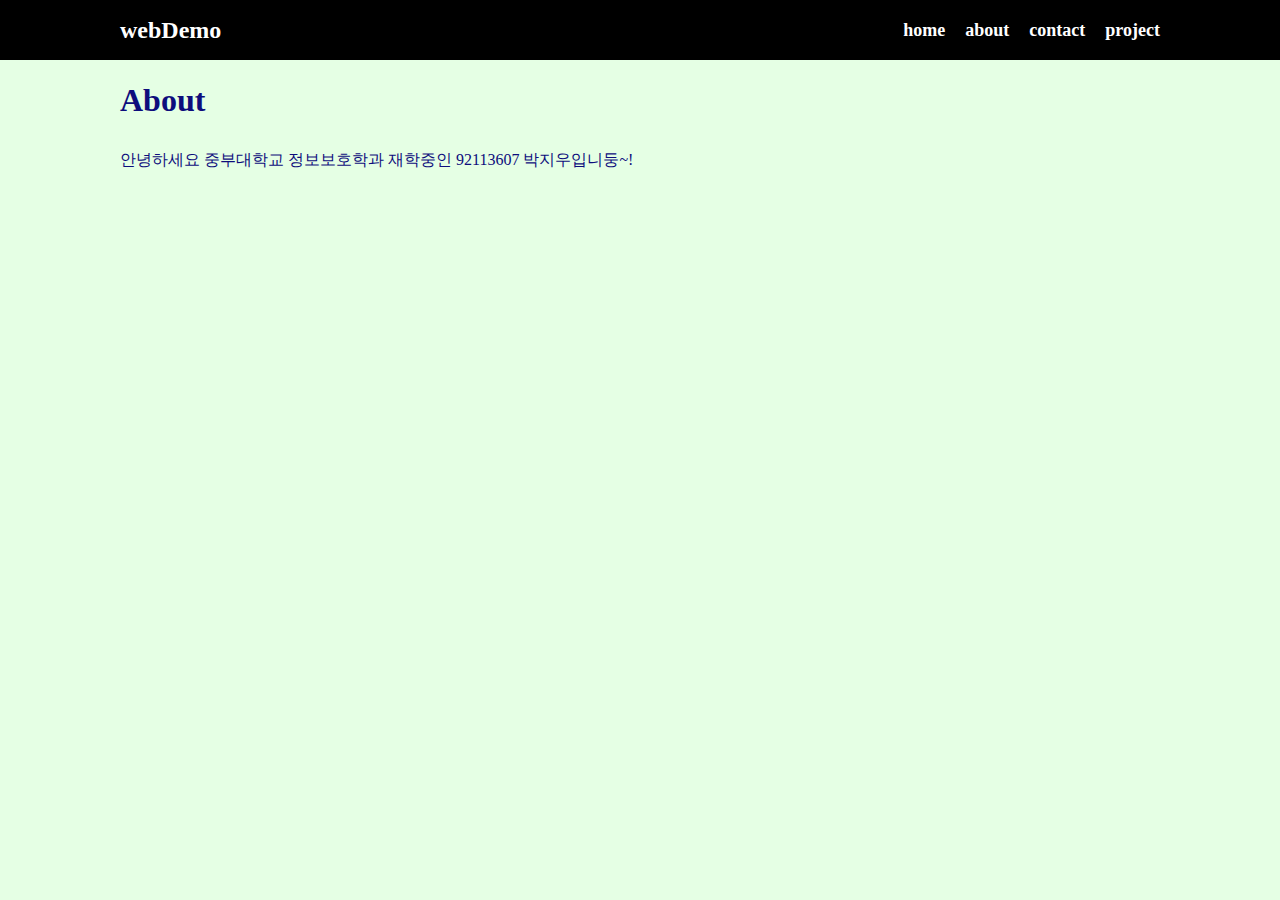
==== about.html @ e37d4884 "1st" ====
<!DOCTYPE html>
<html lang="en">

<head>
    <meta charset="UTF-8">
    <meta http-equiv="X-UA-Compatible" content="IE=edge">
    <meta name="viewport" content="width=device-width, initial-scale=1.0">
    <title>웹프로그래밍 소개</title>
    <link rel="stylesheet" href="style.css">
</head>

<body>
    <!-- 메뉴영역 -->
    <nav class="navbar">
        <div class="container">
            <div class="logo">webDemo</div>
            <ul class="nav">
                <li>
                    <a href="index.html">home</a>
                </li>
                <li>
                    <a href="about.html">about</a>
                </li>
                <li>
                    <a href="contact.html">contact</a>
                </li>
                <li>
                    <a href="project.html">project</a>
                </li>
            </ul>
        </div>
    </nav>

    <!-- 메인 영역 -->
    <section class="main">
        <div class="container">
            <h1>About</h1>

            <p>
                안녕하세요 중부대학교 정보보호학과 재학중인 92113607 박지우입니둥~!
            </p>


            <br>
            <div>
                <img id="fig" height="200px">
                <p id="desc"></p>
            </div>
        </div>
    </section>

    <script src="main.js"></script>
</body>

</html>
---- style.css ----
* {
  box-sizing: border-box;
  padding: 0;
  margin: 0;
}

body {
  font-size: 16px;
  line-height: 1.5;
  color: #333;
  background: rgb(229, 255, 228);
}

ul {
  list-style-type: none;
}

.container {
  max-width: 1100px;
  margin: 0 auto;
  padding: 0 30px;
}

.main {
  color: rgb(13, 13, 124);
  line-height: 2.5;
}

.navbar {
  background-color: black;
  color: #fff;
  height: 60px;
}

.navbar .container {
  display: flex;
  flex-direction: row;
  justify-content: space-between;
  align-items: center;
  height: 100%;
}

.navbar ul {
  display: flex;
  flex-direction: row;
}

.navbar ul li {
  margin-left: 20px;
}

.navbar .logo {
  font-size: x-large;
  font-weight: bold;
}

.navbar a {
  color: #fff;
  text-decoration: none;
  font-size: 18px;
  font-weight: bold;
}

.navbar a:hover {
  border-bottom: 2px #fff solid;
  color: #ddd;
}

button {
  padding: 5px 10px;
  margin: 5px 10px;
  font-size: large;
  font-weight: bold;
  background-color: lightgrey;
  /* border-radius: 10px;
    border-width: 0px; */
}

button:hover {
  color: rgb(31, 42, 255);
  background-color: rgb(96, 255, 101);
}
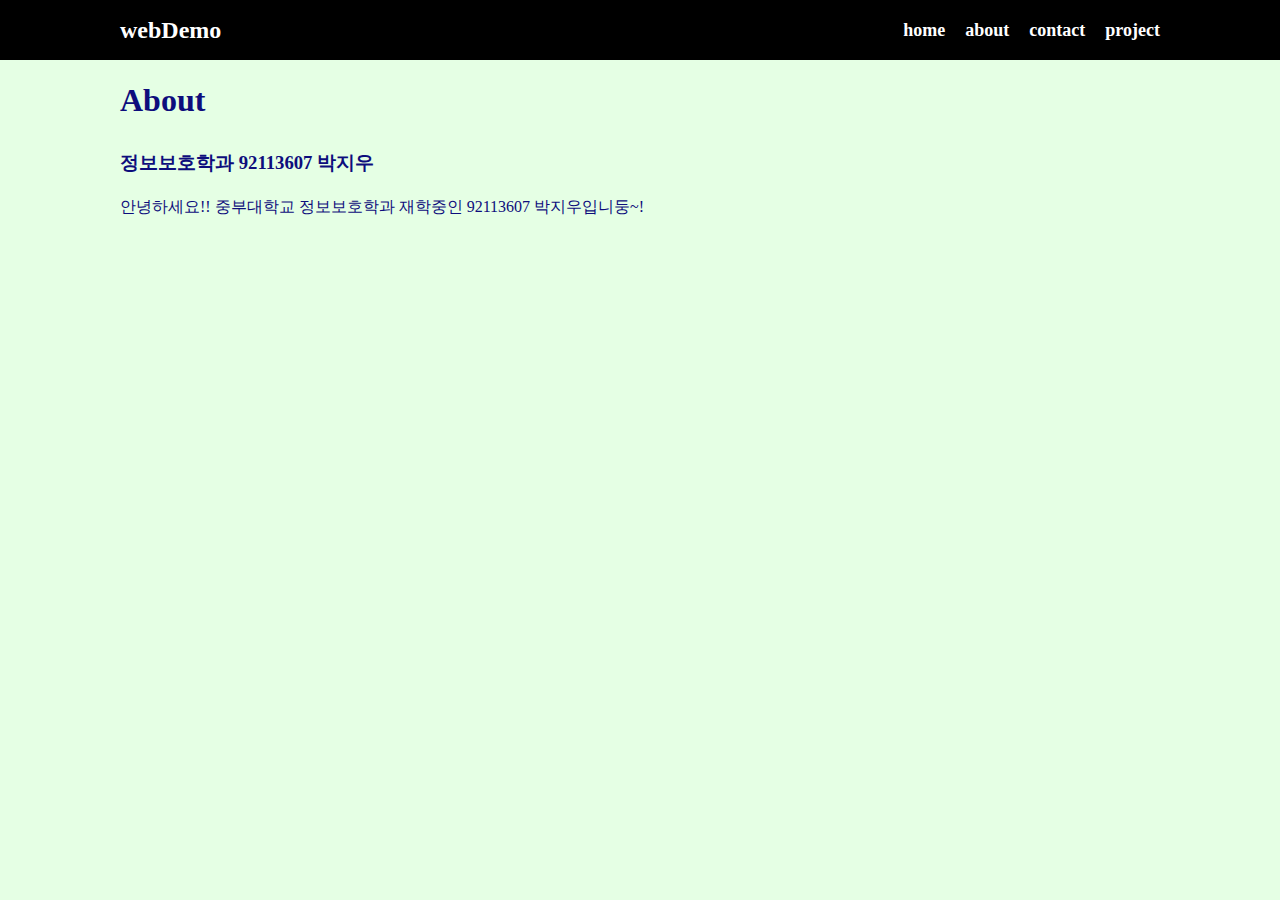
==== commit 8cb4d1b8: "2ed" ====
--- a/about.html
+++ b/about.html
@@ -35,9 +35,9 @@
     <section class="main">
         <div class="container">
             <h1>About</h1>
-
+            <h3>정보보호학과 92113607 박지우</h3>
             <p>
-                안녕하세요 중부대학교 정보보호학과 재학중인 92113607 박지우입니둥~!
+                안녕하세요!! 중부대학교 정보보호학과 재학중인 92113607 박지우입니둥~!
             </p>
 
 
